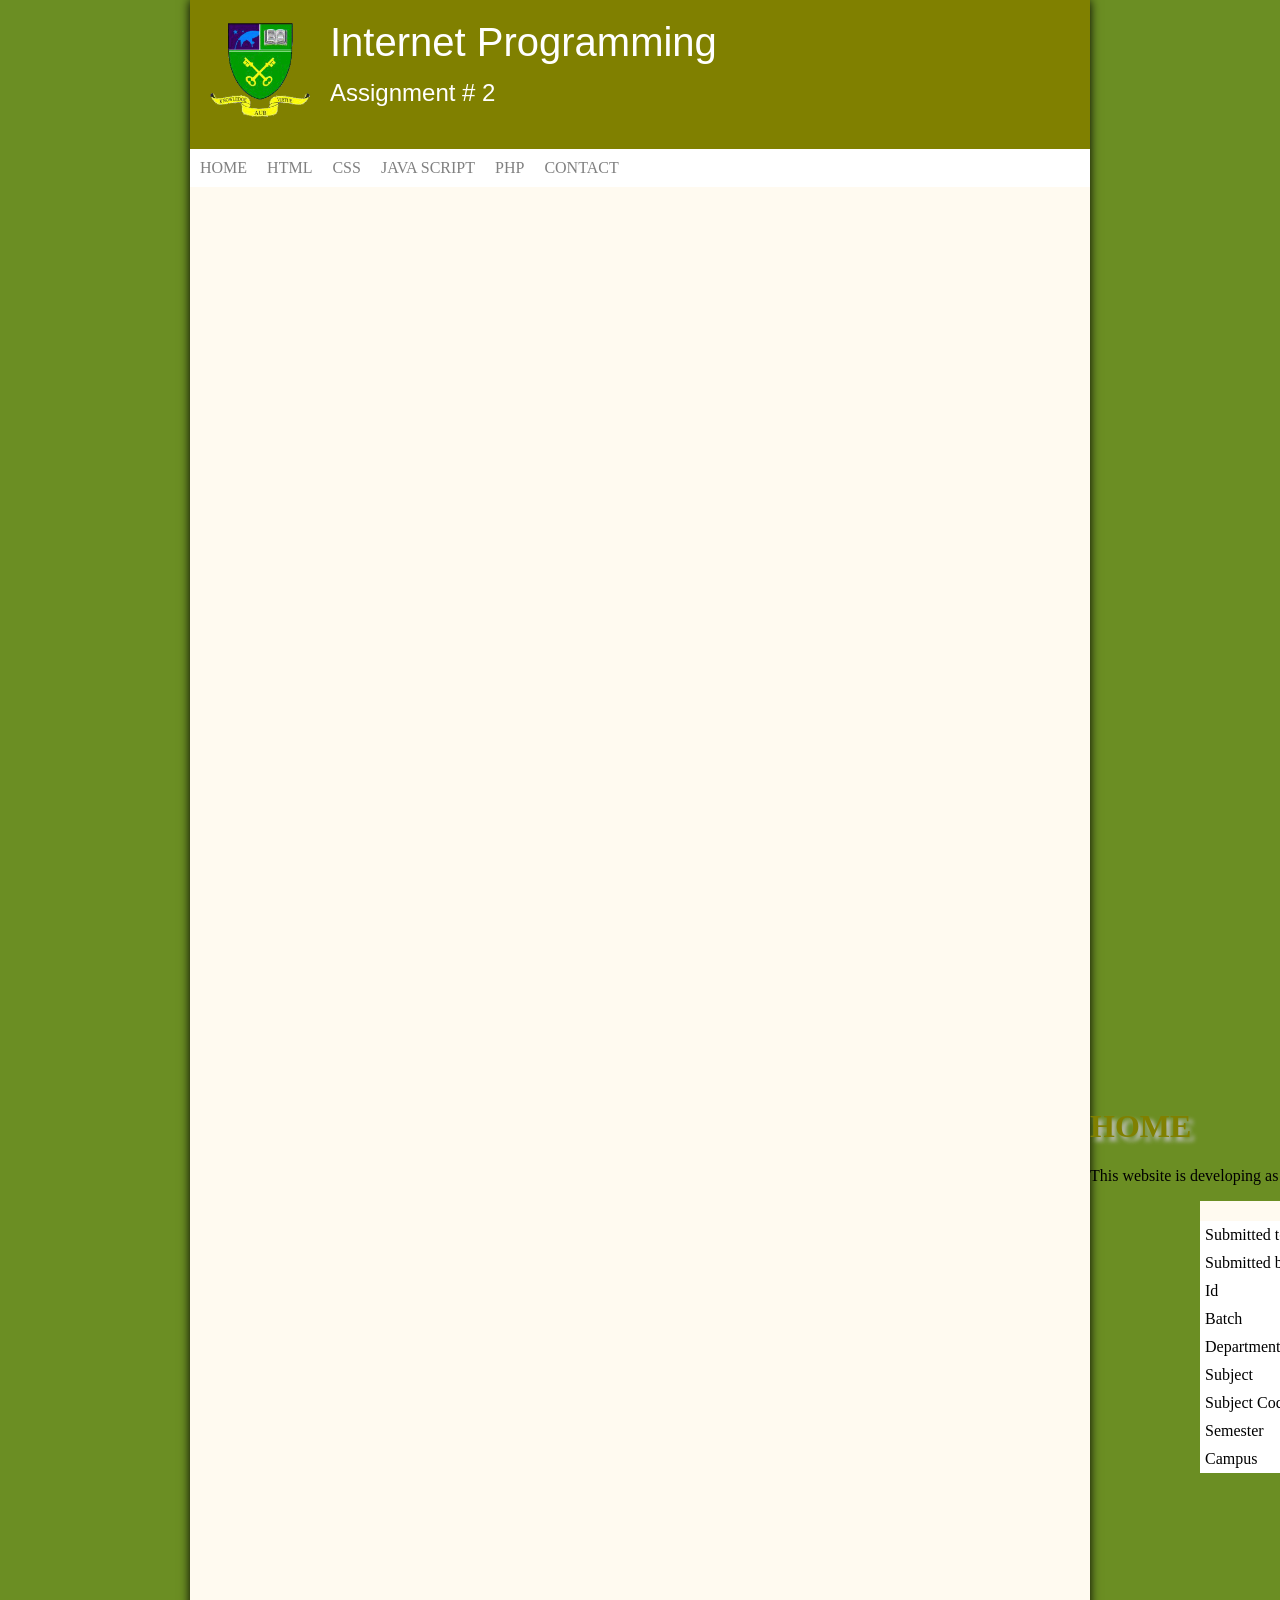
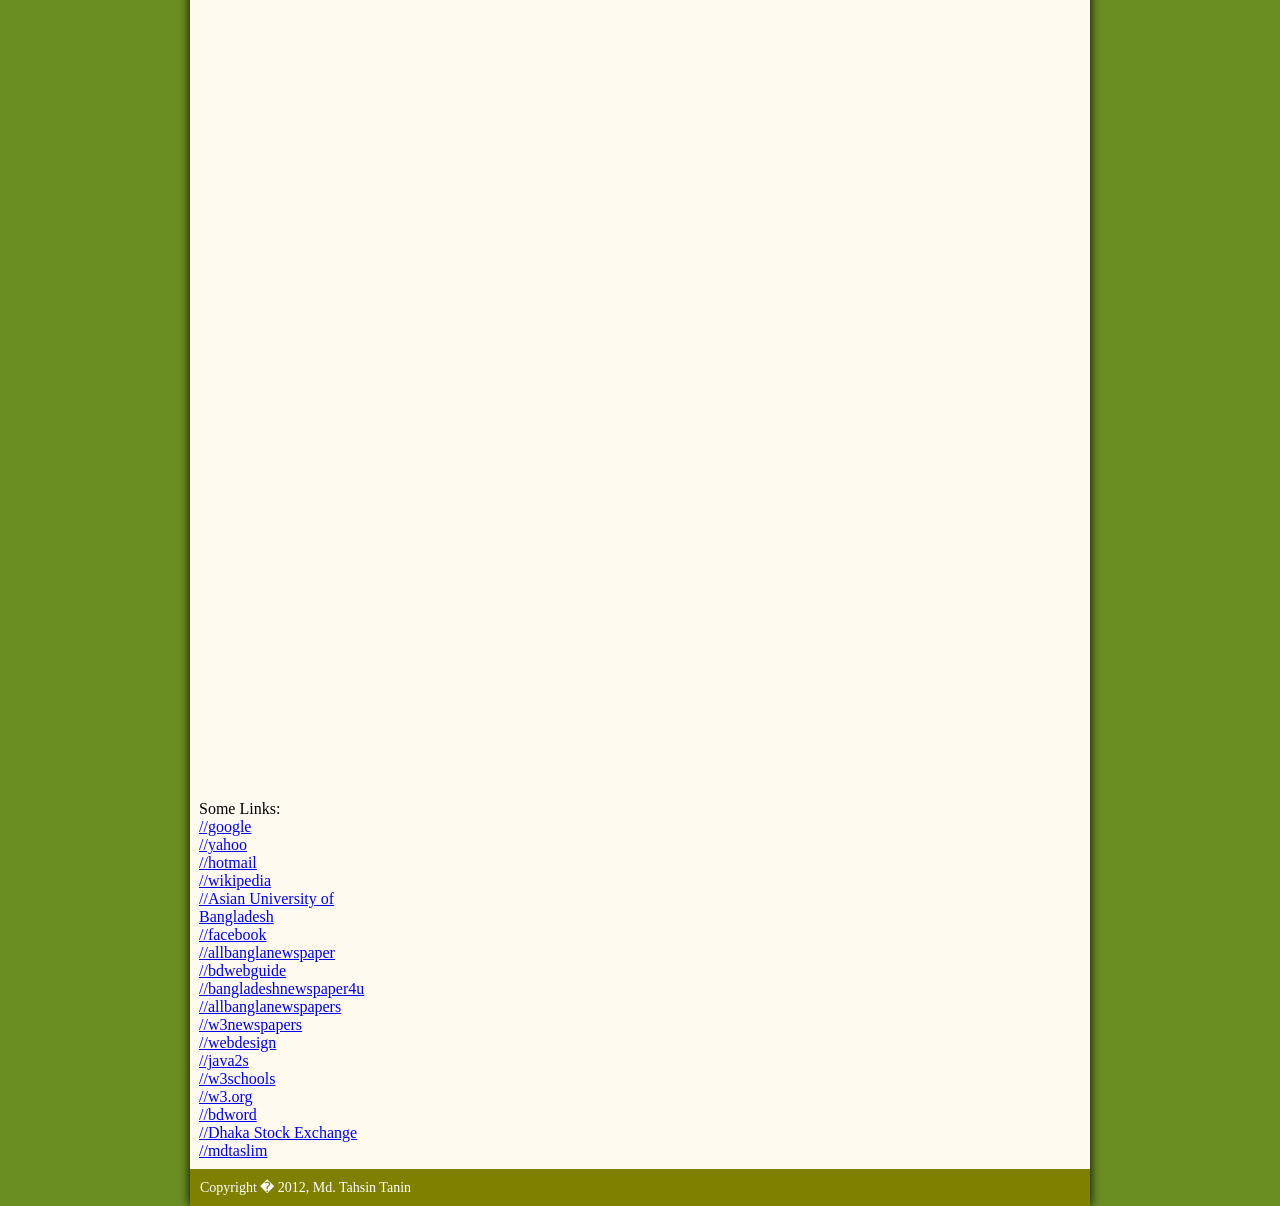
==== index.html @ b89bf97d "Add files via upload" ====
<!DOCTYPE HTML>
<html>
	<head>		
		<title>T A N I N</title>

		
		<meta name="description" content="University Assignment" />
		<meta name="keywords" content="HTML,CSS,JavaScript,PHP" />
		<meta name="author" content="Md. Tahsin Tanin" />
		<meta http-equiv="content-type" content="30" />
		<link rel="icon" href="favicon1.jpg">
		<link rel="stylesheet" type="text/css" href="style.css">
	
		
	</head>

<body>

	<div id="layout">
	
	
	
	<div id="header"> 
		<div id="header-left">
			<img src="aublogo.gif">  
		</div>
		
		<div id="header-right">Internet Programming</br>
			<font size="5px">Assignment # 2</font> 
		</div>
		<div class="clear"> </div>
	</div>
	
		
		<div id="menu">
			<a href="index.html">HOME</a>
			<a href="html.html">HTML</a>
			<a href="css.html">CSS</a>
			<a href="javascript.html">JAVA SCRIPT</a>
			<a href="php.php">PHP</a>
			<a href="contact.html">CONTACT</a>	
		</div>
		
		<div id="content">
			<div id="mainContent"><h1>HOME</h1>
				
				<p>This website is developing as a part of my assignment of Internet Programming subject.</p>
				
				
				<table cellpadding=0 cellspacing=0 id="data">
					
					<tr>
						<td>Submitted to</td>
						<td>Lecturer Ashin Ara Bithi</td>
					</tr>
					
					<tr>
						<td>Submitted by</td>
						<td>Md. Tahsin Tanin</td>
					</tr>
					<tr>
						<td>Id</td>
						<td>201030673</td>
					</tr>
					<tr>
						<td>Batch</td>
						<td>35th</td>
					</tr>
					<tr>
						<td>Department</td>
						<td>Computer Science & Engineering</td>
					</tr>
					<tr>
						<td>Subject</td>
						<td>Internet Programming</td>
					</tr>
					<tr>
						<td>Subject Code</td>
						<td>CSE 3524</td>
					</tr>
					<tr>
						<td>Semester</td>
						<td>Spring 2012</td>
					</tr>
					
					<tr>
						<td>Campus</td>
						<td>Motijheel Complex</td>
					</tr>
					
				</table><br/>
				</div>
					
			
			<div id="sidebar">
			
					Some Links:
						<a href="http://www.google.com" target="_blank">//google</a>
						<a href="http://www.yahoo.com" target="_blank">//yahoo</a>
						<a href="http://www.hotmail.com" target="_blank">//hotmail</a>
						<a href="http://www.wikipedia.com" target="_blank">//wikipedia</a>
						<a href="http://www.aub-bd.org/" target="_blank">//Asian University of Bangladesh</a>
						<a href="http://www.facebook.com" target="_blank">//facebook</a>
						<a href="http://www.allbanglanewspaper.com" target="_blank">//allbanglanewspaper</a>
						<a href="http://www.bdwebguide.com" target="_blank">//bdwebguide</a>
						<a href="http://www.bangladeshnewspaper4u.com" target="_blank">//bangladeshnewspaper4u</a>
						<a href="http://www.allbanglanewspapers.com/" target="_blank">//allbanglanewspapers</a>
						<a href="http://www.w3newspapers.com/bangladesh" target="_blank">//w3newspapers</a>
						<a href="http://www.webdesign.com/" target="_blank">//webdesign</a>
						<a href="http://www.java2s.com/" target="_blank">//java2s</a>
						<a href="http://www.w3schools.com/" target="_blank">//w3schools</a>
						<a href="http://www.w3.org/" target="_blank">//w3.org</a>
						<a href="http://www.bdword.com/" target="_blank">//bdword</a>
						<a href="http://www.dsebd.org/" target="_blank">//Dhaka Stock Exchange</a>
						<a href="http://links.mdtaslim.co.cc/" target="_blank">//mdtaslim</a>

			</div>
						<div class="clear"></div>	

		</div>
		
		<div id="footer">
			Copyright � 2012,   Md. Tahsin Tanin
		</div>
					<div class="clear"></div>	

	</div>
	
</body>


</html>
---- style.css ----
body{
				margin:0;
				background:olivedrab;
				}
				
			#layout{
				width:900px;
				margin:0 auto;
				background:white;
				//border:2px solid white;
				box-shadow:0 0 10px black;
				
				
			}
		
			#header{
				background:olive;
				padding:10px;
				font-size:40px;
				color:white;
				font-family:arial;				
				width:880px;
			}
			
				#header-left{
					background:olive;
					padding:10px;
					font-size:40px;
					color:white;
					font-family:arial;
					//outline-style:dotted;		
					float:left;	
					width:100px;
									
				}
				
				#header-left img{
				width:100%;
				}
				
				#header-right{
					background:olive;
					padding:10px;
					font-size:40px;
					color:white;
					font-family:arial;
					//outline-style:dotted;		
					float:left;	
									
				}
		
			#menu{
				background:darkkhaki;
				width:100%;
				font-size:16px;
				
			}
			
			#menu a{
				color:grey;
				text-decoration:none;
				padding:10px;
				float:left;				
			}
			#menu a:hover{
				background:lightgrey;
			}
			
						
			#content{
				background:floralwhite;
				min-height:500px;
				clear:both;
			}
			
			#mainContent{
				width:80%;
				padding:100%;
				float:left;
				border-right:10px solid white;
			}
			
			#data{
				width:500px;
				margin:0 auto;
				background:white;
				border-top:20px solid floralwhite;
			}
			#data td{
				padding:5px;
			}
			#data th{
				background:magenta;
			}
			#data tr:nth-child(2n+1){
				background:olive;
				color:white;
			}
			#data td:first-child{
				width:100px;
				background:white;
				color:black;
			}
			#sidebar{
				width:18%;
				padding:1%;
				float:left;
				
			}
			#sidebar a{
				display:block;
			}
			.clear{
				clear:both;
			}
					
			#footer{
				background:olive;
				padding:10px;
				color:white;
				font-size:14px;
			}
			
			
		h1
		{
		color:olive;
		text-shadow: 4px 4px 4px silver;
		
		}
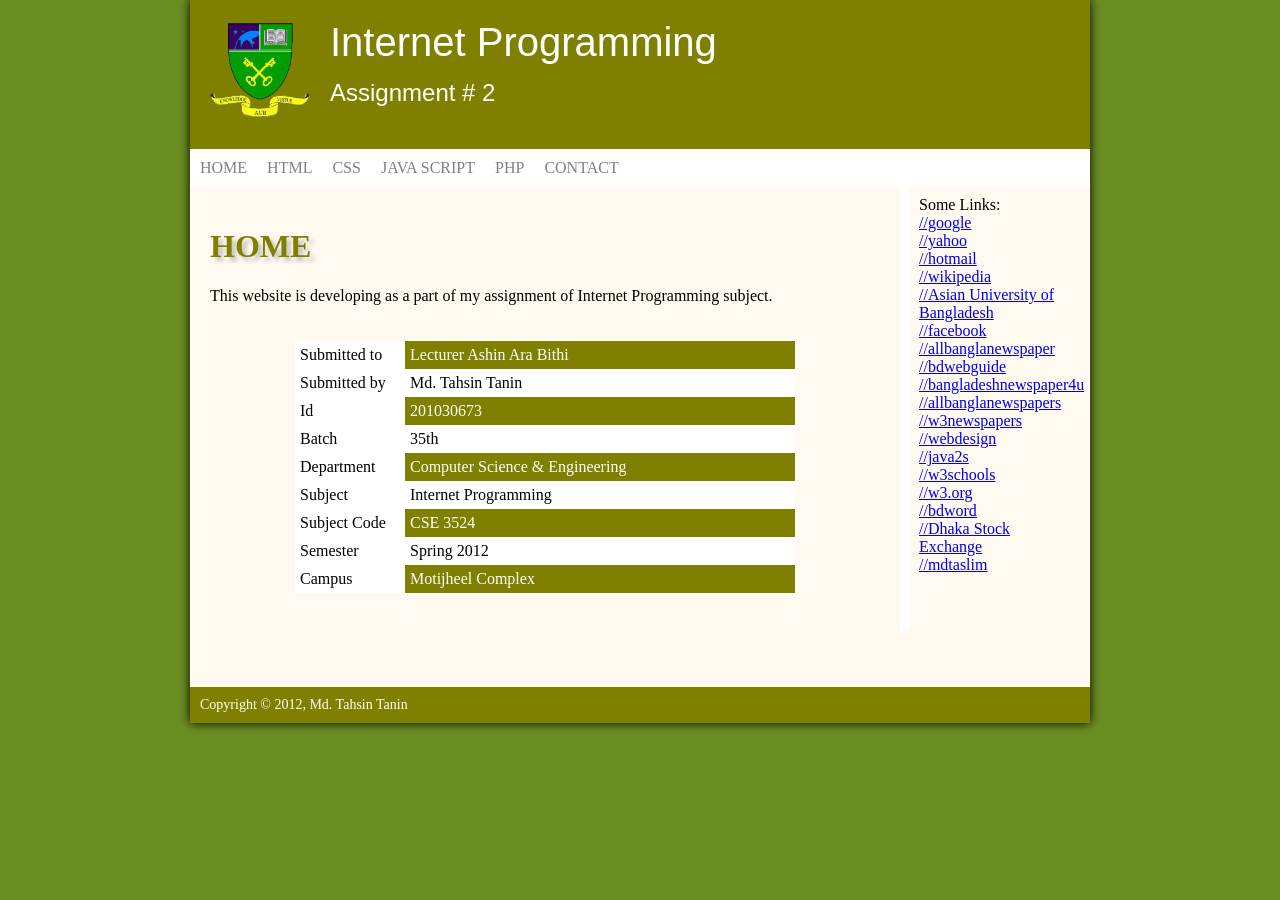
==== commit 8014d6fa: "Update menu link to point to php.html instead of php.php" ====
--- a/index.html
+++ b/index.html
@@ -1,132 +1,132 @@
-<!DOCTYPE HTML>
-<html>
-	<head>		
-		<title>T A N I N</title>
-
-		
-		<meta name="description" content="University Assignment" />
-		<meta name="keywords" content="HTML,CSS,JavaScript,PHP" />
-		<meta name="author" content="Md. Tahsin Tanin" />
-		<meta http-equiv="content-type" content="30" />
-		<link rel="icon" href="favicon1.jpg">
-		<link rel="stylesheet" type="text/css" href="style.css">
-	
-		
-	</head>
-
-<body>
-
-	<div id="layout">
-	
-	
-	
-	<div id="header"> 
-		<div id="header-left">
-			<img src="aublogo.gif">  
-		</div>
-		
-		<div id="header-right">Internet Programming</br>
-			<font size="5px">Assignment # 2</font> 
-		</div>
-		<div class="clear"> </div>
-	</div>
-	
-		
-		<div id="menu">
-			<a href="index.html">HOME</a>
-			<a href="html.html">HTML</a>
-			<a href="css.html">CSS</a>
-			<a href="javascript.html">JAVA SCRIPT</a>
-			<a href="php.php">PHP</a>
-			<a href="contact.html">CONTACT</a>	
-		</div>
-		
-		<div id="content">
-			<div id="mainContent"><h1>HOME</h1>
-				
-				<p>This website is developing as a part of my assignment of Internet Programming subject.</p>
-				
-				
-				<table cellpadding=0 cellspacing=0 id="data">
-					
-					<tr>
-						<td>Submitted to</td>
-						<td>Lecturer Ashin Ara Bithi</td>
-					</tr>
-					
-					<tr>
-						<td>Submitted by</td>
-						<td>Md. Tahsin Tanin</td>
-					</tr>
-					<tr>
-						<td>Id</td>
-						<td>201030673</td>
-					</tr>
-					<tr>
-						<td>Batch</td>
-						<td>35th</td>
-					</tr>
-					<tr>
-						<td>Department</td>
-						<td>Computer Science & Engineering</td>
-					</tr>
-					<tr>
-						<td>Subject</td>
-						<td>Internet Programming</td>
-					</tr>
-					<tr>
-						<td>Subject Code</td>
-						<td>CSE 3524</td>
-					</tr>
-					<tr>
-						<td>Semester</td>
-						<td>Spring 2012</td>
-					</tr>
-					
-					<tr>
-						<td>Campus</td>
-						<td>Motijheel Complex</td>
-					</tr>
-					
-				</table><br/>
-				</div>
-					
-			
-			<div id="sidebar">
-			
-					Some Links:
-						<a href="http://www.google.com" target="_blank">//google</a>
-						<a href="http://www.yahoo.com" target="_blank">//yahoo</a>
-						<a href="http://www.hotmail.com" target="_blank">//hotmail</a>
-						<a href="http://www.wikipedia.com" target="_blank">//wikipedia</a>
-						<a href="http://www.aub-bd.org/" target="_blank">//Asian University of Bangladesh</a>
-						<a href="http://www.facebook.com" target="_blank">//facebook</a>
-						<a href="http://www.allbanglanewspaper.com" target="_blank">//allbanglanewspaper</a>
-						<a href="http://www.bdwebguide.com" target="_blank">//bdwebguide</a>
-						<a href="http://www.bangladeshnewspaper4u.com" target="_blank">//bangladeshnewspaper4u</a>
-						<a href="http://www.allbanglanewspapers.com/" target="_blank">//allbanglanewspapers</a>
-						<a href="http://www.w3newspapers.com/bangladesh" target="_blank">//w3newspapers</a>
-						<a href="http://www.webdesign.com/" target="_blank">//webdesign</a>
-						<a href="http://www.java2s.com/" target="_blank">//java2s</a>
-						<a href="http://www.w3schools.com/" target="_blank">//w3schools</a>
-						<a href="http://www.w3.org/" target="_blank">//w3.org</a>
-						<a href="http://www.bdword.com/" target="_blank">//bdword</a>
-						<a href="http://www.dsebd.org/" target="_blank">//Dhaka Stock Exchange</a>
-						<a href="http://links.mdtaslim.co.cc/" target="_blank">//mdtaslim</a>
-
-			</div>
-						<div class="clear"></div>	
-
-		</div>
-		
-		<div id="footer">
-			Copyright � 2012,   Md. Tahsin Tanin
-		</div>
-					<div class="clear"></div>	
-
-	</div>
-	
-</body>
-
-
-</html>
+<!DOCTYPE HTML>
+<html>
+	<head>		
+		<title>T A N I N</title>
+
+		
+		<meta name="description" content="University Assignment" />
+		<meta name="keywords" content="HTML,CSS,JavaScript,PHP" />
+		<meta name="author" content="Md. Tahsin Tanin" />
+		<meta http-equiv="content-type" content="30" />
+		<link rel="icon" href="favicon1.jpg">
+		<link rel="stylesheet" type="text/css" href="style.css">
+	
+		
+	</head>
+
+<body>
+
+	<div id="layout">
+	
+	
+	
+	<div id="header"> 
+		<div id="header-left">
+			<img src="aublogo.gif">  
+		</div>
+		
+		<div id="header-right">Internet Programming</br>
+			<font size="5px">Assignment # 2</font> 
+		</div>
+		<div class="clear"> </div>
+	</div>
+	
+		
+		<div id="menu">
+			<a href="index.html">HOME</a>
+			<a href="html.html">HTML</a>
+			<a href="css.html">CSS</a>
+			<a href="javascript.html">JAVA SCRIPT</a>
+			<a href="php.html">PHP</a>
+			<a href="contact.html">CONTACT</a>	
+		</div>
+		
+		<div id="content">
+			<div id="mainContent"><h1>HOME</h1>
+				
+				<p>This website is developing as a part of my assignment of Internet Programming subject.</p>
+				
+				
+				<table cellpadding=0 cellspacing=0 id="data">
+					
+					<tr>
+						<td>Submitted to</td>
+						<td>Lecturer Ashin Ara Bithi</td>
+					</tr>
+					
+					<tr>
+						<td>Submitted by</td>
+						<td>Md. Tahsin Tanin</td>
+					</tr>
+					<tr>
+						<td>Id</td>
+						<td>201030673</td>
+					</tr>
+					<tr>
+						<td>Batch</td>
+						<td>35th</td>
+					</tr>
+					<tr>
+						<td>Department</td>
+						<td>Computer Science & Engineering</td>
+					</tr>
+					<tr>
+						<td>Subject</td>
+						<td>Internet Programming</td>
+					</tr>
+					<tr>
+						<td>Subject Code</td>
+						<td>CSE 3524</td>
+					</tr>
+					<tr>
+						<td>Semester</td>
+						<td>Spring 2012</td>
+					</tr>
+					
+					<tr>
+						<td>Campus</td>
+						<td>Motijheel Complex</td>
+					</tr>
+					
+				</table><br/>
+				</div>
+					
+			
+			<div id="sidebar">
+			
+					Some Links:
+						<a href="http://www.google.com" target="_blank">//google</a>
+						<a href="http://www.yahoo.com" target="_blank">//yahoo</a>
+						<a href="http://www.hotmail.com" target="_blank">//hotmail</a>
+						<a href="http://www.wikipedia.com" target="_blank">//wikipedia</a>
+						<a href="http://www.aub-bd.org/" target="_blank">//Asian University of Bangladesh</a>
+						<a href="http://www.facebook.com" target="_blank">//facebook</a>
+						<a href="http://www.allbanglanewspaper.com" target="_blank">//allbanglanewspaper</a>
+						<a href="http://www.bdwebguide.com" target="_blank">//bdwebguide</a>
+						<a href="http://www.bangladeshnewspaper4u.com" target="_blank">//bangladeshnewspaper4u</a>
+						<a href="http://www.allbanglanewspapers.com/" target="_blank">//allbanglanewspapers</a>
+						<a href="http://www.w3newspapers.com/bangladesh" target="_blank">//w3newspapers</a>
+						<a href="http://www.webdesign.com/" target="_blank">//webdesign</a>
+						<a href="http://www.java2s.com/" target="_blank">//java2s</a>
+						<a href="http://www.w3schools.com/" target="_blank">//w3schools</a>
+						<a href="http://www.w3.org/" target="_blank">//w3.org</a>
+						<a href="http://www.bdword.com/" target="_blank">//bdword</a>
+						<a href="http://www.dsebd.org/" target="_blank">//Dhaka Stock Exchange</a>
+						<a href="http://links.mdtaslim.co.cc/" target="_blank">//mdtaslim</a>
+
+			</div>
+						<div class="clear"></div>	
+
+		</div>
+		
+		<div id="footer">
+			Copyright © 2012,   Md. Tahsin Tanin
+		</div>
+					<div class="clear"></div>	
+
+	</div>
+	
+</body>
+
+
+</html>
--- a/style.css
+++ b/style.css
@@ -1,132 +1,141 @@
-		body{
-				margin:0;
-				background:olivedrab;
-				}
-				
-			#layout{
-				width:900px;
-				margin:0 auto;
-				background:white;
-				//border:2px solid white;
-				box-shadow:0 0 10px black;
-				
-				
-			}
-		
-			#header{
-				background:olive;
-				padding:10px;
-				font-size:40px;
-				color:white;
-				font-family:arial;				
-				width:880px;
-			}
-			
-				#header-left{
-					background:olive;
-					padding:10px;
-					font-size:40px;
-					color:white;
-					font-family:arial;
-					//outline-style:dotted;		
-					float:left;	
-					width:100px;
-									
-				}
-				
-				#header-left img{
-				width:100%;
-				}
-				
-				#header-right{
-					background:olive;
-					padding:10px;
-					font-size:40px;
-					color:white;
-					font-family:arial;
-					//outline-style:dotted;		
-					float:left;	
-									
-				}
-		
-			#menu{
-				background:darkkhaki;
-				width:100%;
-				font-size:16px;
-				
-			}
-			
-			#menu a{
-				color:grey;
-				text-decoration:none;
-				padding:10px;
-				float:left;				
-			}
-			#menu a:hover{
-				background:lightgrey;
-			}
-			
-						
-			#content{
-				background:floralwhite;
-				min-height:500px;
-				clear:both;
-			}
-			
-			#mainContent{
-				width:80%;
-				padding:100%;
-				float:left;
-				border-right:10px solid white;
-			}
-			
-			#data{
-				width:500px;
-				margin:0 auto;
-				background:white;
-				border-top:20px solid floralwhite;
-			}
-			#data td{
-				padding:5px;
-			}
-			#data th{
-				background:magenta;
-			}
-			#data tr:nth-child(2n+1){
-				background:olive;
-				color:white;
-			}
-			#data td:first-child{
-				width:100px;
-				background:white;
-				color:black;
-			}
-			#sidebar{
-				width:18%;
-				padding:1%;
-				float:left;
-				
-			}
-			#sidebar a{
-				display:block;
-			}
-			.clear{
-				clear:both;
-			}
-					
-			#footer{
-				background:olive;
-				padding:10px;
-				color:white;
-				font-size:14px;
-			}
-			
-			
-		h1
-		{
-		color:olive;
-		text-shadow: 4px 4px 4px silver;
-		
-		}
-
+		body{
+				margin:0;
+				padding:0;
+				background:olivedrab;
+				}
+				
+			#layout{
+				width:900px;
+				margin:0 auto;
+				background:white;
+				box-sizing:border-box;
+				//border:2px solid white;
+				box-shadow:0 0 10px black;
+				
+				
+			}
+		
+			#header{
+				background:olive;
+				padding:10px;
+				font-size:40px;
+				color:white;
+				font-family:arial;
+				box-sizing:border-box;
+				width:100%;
+			}
+			
+				#header-left{
+					background:olive;
+					padding:10px;
+					font-size:40px;
+					color:white;
+					font-family:arial;
+					//outline-style:dotted;		
+					float:left;	
+					width:100px;
+									
+				}
+				
+				#header-left img{
+				width:100%;
+				}
+				
+				#header-right{
+					background:olive;
+					padding:10px;
+					font-size:40px;
+					color:white;
+					font-family:arial;
+					//outline-style:dotted;		
+					float:left;	
+									
+				}
+		
+			#menu{
+				background:darkkhaki;
+				width:100%;
+				font-size:16px;
+				box-sizing:border-box;
+				
+			}
+			
+			#menu a{
+				color:grey;
+				text-decoration:none;
+				padding:10px;
+				float:left;				
+			}
+			#menu a:hover{
+				background:lightgrey;
+			}
+			
+						
+			#content{
+				background:floralwhite;
+				min-height:500px;
+				clear:both;
+				box-sizing:border-box;
+			}
+			
+			#mainContent{
+				width:80%;
+				padding:20px;
+				float:left;
+				border-right:10px solid white;
+				box-sizing:border-box;
+			}
+			
+			#data{
+				width:500px;
+				margin:0 auto;
+				background:white;
+				border-top:20px solid floralwhite;
+			}
+			#data td{
+				padding:5px;
+			}
+			#data th{
+				background:magenta;
+			}
+			#data tr:nth-child(2n+1){
+				background:olive;
+				color:white;
+			}
+			#data td:first-child{
+				width:100px;
+				background:white;
+				color:black;
+			}
+			#sidebar{
+				width:18%;
+				padding:1%;
+				float:left;
+				box-sizing:border-box;
+				
+			}
+			#sidebar a{
+				display:block;
+			}
+			.clear{
+				clear:both;
+			}
+					
+			#footer{
+				background:olive;
+				padding:10px;
+				color:white;
+				font-size:14px;
+				box-sizing:border-box;
+				width:100%;
+			}
+			
+			
+		h1
+		{
+		color:olive;
+		text-shadow: 4px 4px 4px silver;
+		
+		}
+
 		
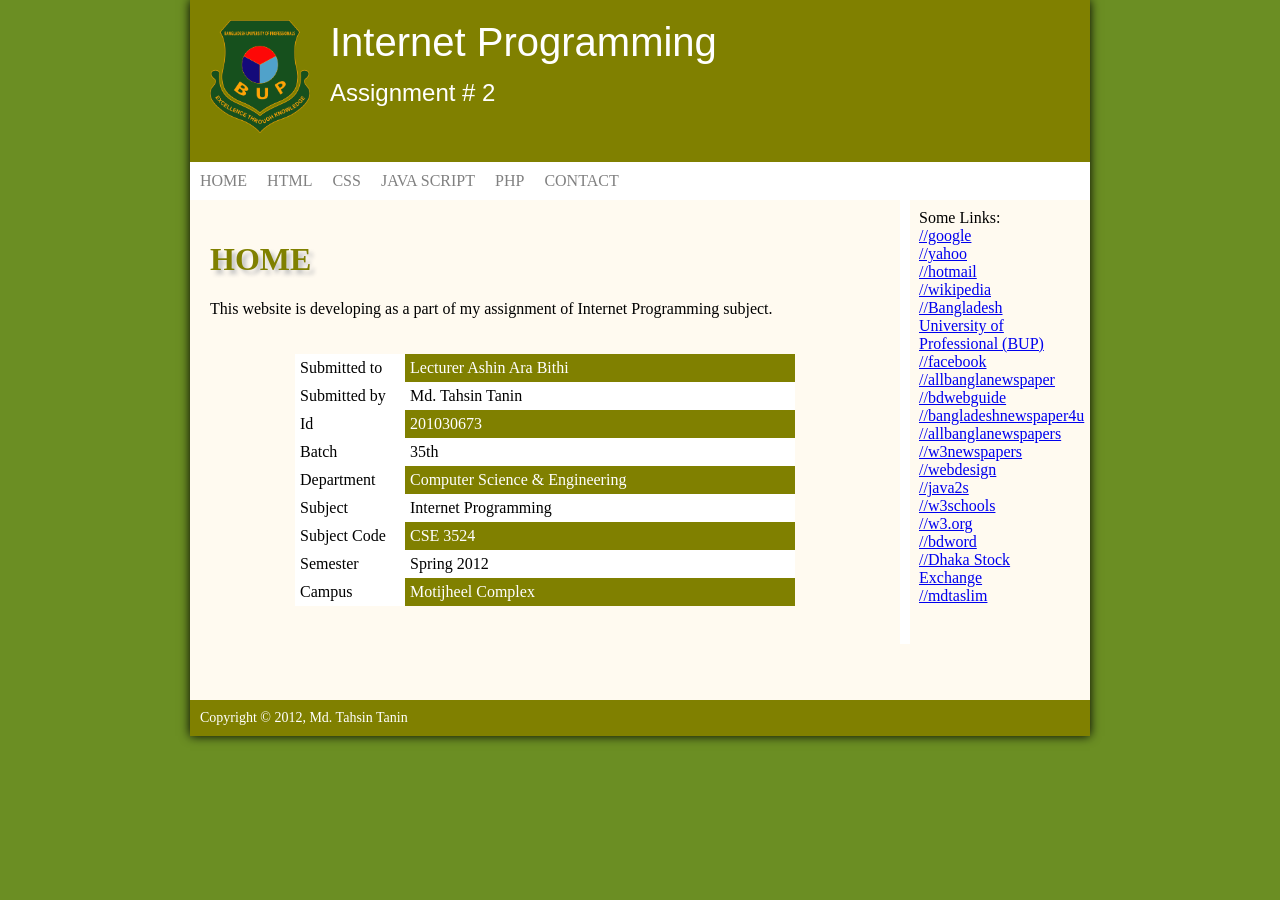
==== commit 83d3af5a: "Update index.html" ====
--- a/index.html
+++ b/index.html
@@ -99,7 +99,7 @@
 						<a href="http://www.yahoo.com" target="_blank">//yahoo</a>
 						<a href="http://www.hotmail.com" target="_blank">//hotmail</a>
 						<a href="http://www.wikipedia.com" target="_blank">//wikipedia</a>
-						<a href="http://www.aub-bd.org/" target="_blank">//Asian University of Bangladesh</a>
+						<a href="https://bup.edu.bd/" target="_blank">//Bangladesh University of Professional (BUP)</a>
 						<a href="http://www.facebook.com" target="_blank">//facebook</a>
 						<a href="http://www.allbanglanewspaper.com" target="_blank">//allbanglanewspaper</a>
 						<a href="http://www.bdwebguide.com" target="_blank">//bdwebguide</a>
